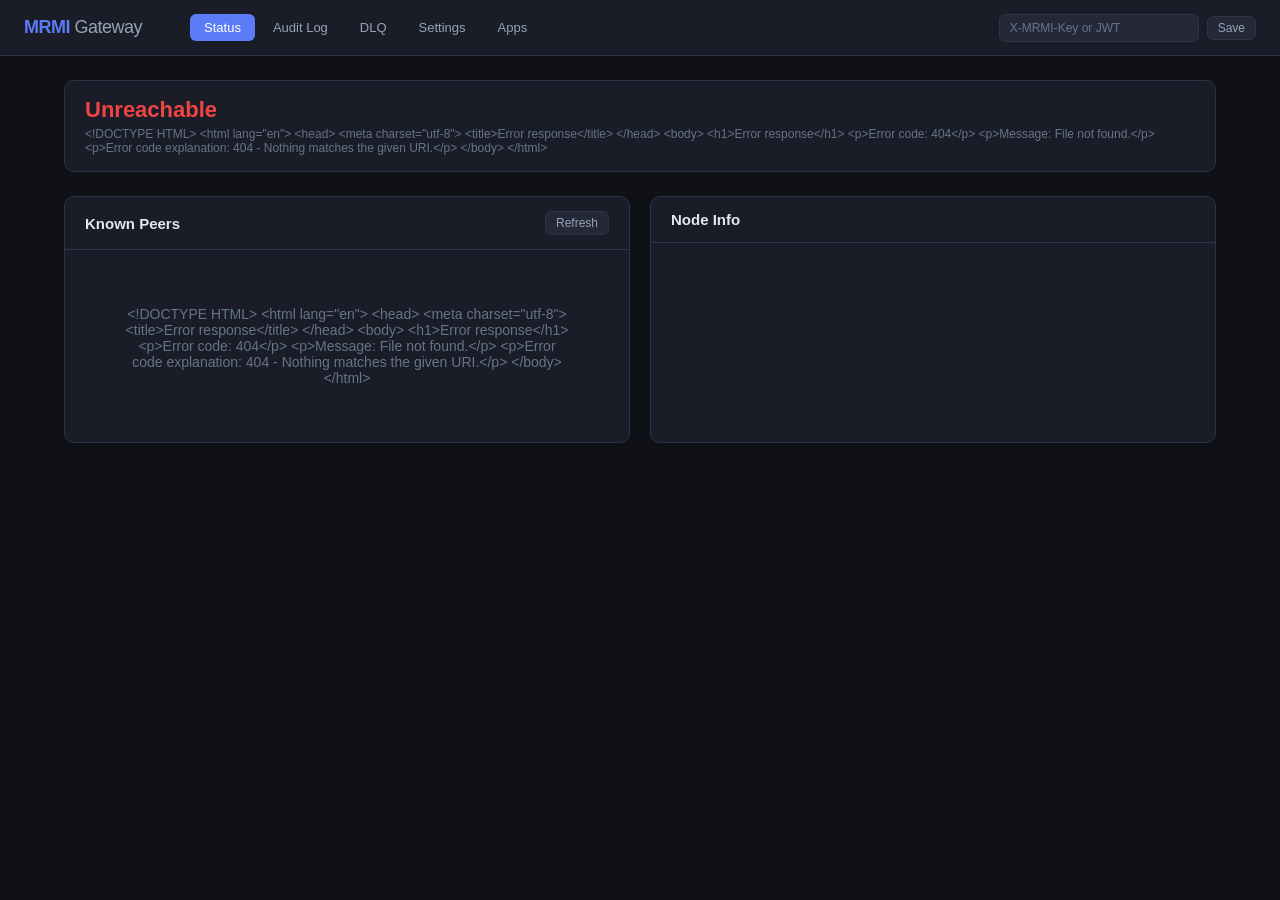
==== web/index.html @ f1b90397 "feat: Sprint 8 — storage persistence, dynamic discovery, dashboard SPA, management API v0.3 (#35–#41" ====
<!DOCTYPE html>
<html lang="en">
<head>
<meta charset="UTF-8">
<meta name="viewport" content="width=device-width, initial-scale=1.0">
<title>MRMI Gateway</title>
<style>
  *, *::before, *::after { box-sizing: border-box; margin: 0; padding: 0; }
  :root {
    --bg: #0f1117; --bg2: #1a1d27; --bg3: #252836;
    --border: #2e3347; --accent: #5b7cf6; --accent2: #7c5bf6;
    --text: #e2e8f0; --text2: #94a3b8; --text3: #64748b;
    --green: #22c55e; --red: #ef4444; --yellow: #f59e0b; --blue: #3b82f6;
  }
  body { background: var(--bg); color: var(--text); font-family: -apple-system, BlinkMacSystemFont, 'Segoe UI', sans-serif; font-size: 14px; min-height: 100vh; display: flex; flex-direction: column; }
  header { background: var(--bg2); border-bottom: 1px solid var(--border); padding: 0 24px; height: 56px; display: flex; align-items: center; gap: 16px; }
  .logo { font-size: 18px; font-weight: 700; color: var(--accent); letter-spacing: -0.5px; }
  .logo span { color: var(--text2); font-weight: 400; }
  nav { display: flex; gap: 4px; margin-left: 32px; }
  nav button { background: none; border: none; color: var(--text2); cursor: pointer; padding: 6px 14px; border-radius: 6px; font-size: 13px; transition: all .15s; }
  nav button:hover { background: var(--bg3); color: var(--text); }
  nav button.active { background: var(--accent); color: #fff; }
  .auth-area { margin-left: auto; display: flex; gap: 8px; align-items: center; }
  .auth-area input { background: var(--bg3); border: 1px solid var(--border); color: var(--text); padding: 6px 10px; border-radius: 6px; font-size: 12px; width: 200px; }
  .auth-area input::placeholder { color: var(--text3); }
  .btn { background: var(--accent); color: #fff; border: none; padding: 6px 14px; border-radius: 6px; cursor: pointer; font-size: 13px; transition: opacity .15s; }
  .btn:hover { opacity: .85; }
  .btn.secondary { background: var(--bg3); color: var(--text2); border: 1px solid var(--border); }
  .btn.danger { background: var(--red); }
  .btn.sm { padding: 4px 10px; font-size: 12px; }
  main { flex: 1; padding: 24px; max-width: 1200px; width: 100%; margin: 0 auto; }
  .page { display: none; }
  .page.active { display: block; }
  .grid { display: grid; grid-template-columns: repeat(auto-fit, minmax(220px, 1fr)); gap: 16px; margin-bottom: 24px; }
  .card { background: var(--bg2); border: 1px solid var(--border); border-radius: 10px; padding: 16px 20px; }
  .card h3 { font-size: 12px; color: var(--text3); text-transform: uppercase; letter-spacing: .5px; margin-bottom: 8px; }
  .card .value { font-size: 22px; font-weight: 700; color: var(--text); }
  .card .sub { font-size: 12px; color: var(--text3); margin-top: 4px; }
  .section { background: var(--bg2); border: 1px solid var(--border); border-radius: 10px; margin-bottom: 20px; }
  .section-header { padding: 14px 20px; border-bottom: 1px solid var(--border); display: flex; align-items: center; justify-content: space-between; }
  .section-header h2 { font-size: 15px; font-weight: 600; }
  .section-body { padding: 0; overflow: auto; }
  table { width: 100%; border-collapse: collapse; }
  th { text-align: left; padding: 10px 16px; font-size: 11px; text-transform: uppercase; letter-spacing: .5px; color: var(--text3); border-bottom: 1px solid var(--border); white-space: nowrap; }
  td { padding: 10px 16px; border-bottom: 1px solid var(--border); font-size: 13px; color: var(--text2); white-space: nowrap; }
  tr:last-child td { border-bottom: none; }
  tr:hover td { background: var(--bg3); }
  .badge { display: inline-block; padding: 2px 8px; border-radius: 4px; font-size: 11px; font-weight: 600; }
  .badge.allow { background: #14532d; color: var(--green); }
  .badge.deny { background: #450a0a; color: var(--red); }
  .badge.dup { background: #1c1917; color: var(--yellow); }
  .badge.dummy { background: #0c1a2e; color: var(--blue); }
  .badge.regional { background: #1e1b4b; color: #818cf8; }
  .badge.alliance { background: #0f172a; color: #38bdf8; }
  .badge.global { background: #1a0533; color: #c084fc; }
  .empty { text-align: center; padding: 40px; color: var(--text3); }
  .form-group { margin-bottom: 16px; }
  .form-group label { display: block; font-size: 12px; color: var(--text3); margin-bottom: 6px; text-transform: uppercase; letter-spacing: .4px; }
  .form-group input, .form-group select, .form-group textarea { width: 100%; background: var(--bg3); border: 1px solid var(--border); color: var(--text); padding: 8px 12px; border-radius: 6px; font-size: 13px; font-family: inherit; }
  .form-group textarea { min-height: 120px; resize: vertical; font-family: 'JetBrains Mono', monospace; font-size: 12px; }
  .form-group input:focus, .form-group select:focus, .form-group textarea:focus { outline: none; border-color: var(--accent); }
  .form-group select option { background: var(--bg3); }
  .notice { padding: 10px 14px; border-radius: 6px; font-size: 12px; margin-bottom: 16px; }
  .notice.warn { background: #451a03; border: 1px solid #92400e; color: #fcd34d; }
  .notice.info { background: #0c1a2e; border: 1px solid #1e3a5f; color: #93c5fd; }
  .tag-list { display: flex; flex-wrap: wrap; gap: 6px; margin-top: 8px; }
  .tag { display: flex; align-items: center; gap: 4px; background: var(--bg3); border: 1px solid var(--border); border-radius: 4px; padding: 3px 8px; font-size: 12px; }
  .tag button { background: none; border: none; color: var(--text3); cursor: pointer; font-size: 14px; line-height: 1; padding: 0; }
  .tag button:hover { color: var(--red); }
  .tag-input { display: flex; gap: 8px; margin-top: 8px; }
  .tag-input input { flex: 1; }
  #toast { position: fixed; bottom: 24px; right: 24px; background: var(--bg2); border: 1px solid var(--border); border-radius: 8px; padding: 12px 20px; font-size: 13px; opacity: 0; transition: opacity .3s; pointer-events: none; z-index: 999; }
  #toast.show { opacity: 1; }
  .peer-list { display: grid; grid-template-columns: repeat(auto-fill, minmax(280px, 1fr)); gap: 12px; padding: 16px 20px; }
  .peer-card { background: var(--bg3); border: 1px solid var(--border); border-radius: 8px; padding: 14px; }
  .peer-card .peer-id { font-size: 13px; font-weight: 600; color: var(--text); margin-bottom: 6px; }
  .peer-card .peer-meta { font-size: 11px; color: var(--text3); display: flex; gap: 8px; flex-wrap: wrap; }
  .two-col { display: grid; grid-template-columns: 1fr 1fr; gap: 20px; }
  @media (max-width: 700px) { .two-col { grid-template-columns: 1fr; } .grid { grid-template-columns: 1fr 1fr; } }
</style>
</head>
<body>
<header>
  <span class="logo">MRMI <span>Gateway</span></span>
  <nav>
    <button class="active" onclick="showPage('status')">Status</button>
    <button onclick="showPage('audit')">Audit Log</button>
    <button onclick="showPage('dlq')">DLQ</button>
    <button onclick="showPage('settings')">Settings</button>
    <button onclick="showPage('apps')">Apps</button>
  </nav>
  <div class="auth-area">
    <input id="apiKey" type="password" placeholder="X-MRMI-Key or JWT" value="">
    <button class="btn secondary sm" onclick="saveKey()">Save</button>
  </div>
</header>
<main>

<!-- STATUS PAGE -->
<div id="page-status" class="page active">
  <div class="grid" id="status-cards"></div>
  <div class="two-col">
    <div class="section">
      <div class="section-header"><h2>Known Peers</h2><button class="btn secondary sm" onclick="loadPeers()">Refresh</button></div>
      <div id="peer-list" class="peer-list"></div>
    </div>
    <div class="section">
      <div class="section-header"><h2>Node Info</h2></div>
      <div style="padding:16px 20px" id="node-info-box"></div>
    </div>
  </div>
</div>

<!-- AUDIT LOG PAGE -->
<div id="page-audit" class="page">
  <div class="section">
    <div class="section-header">
      <h2>Audit Log</h2>
      <div style="display:flex;gap:8px">
        <select id="audit-filter" onchange="loadAudit()" style="background:var(--bg3);border:1px solid var(--border);color:var(--text);padding:4px 8px;border-radius:6px;font-size:12px">
          <option value="">All decisions</option>
          <option value="ALLOW">ALLOW</option>
          <option value="DENY">DENY</option>
          <option value="DUPLICATE">DUPLICATE</option>
          <option value="DUMMY">DUMMY</option>
        </select>
        <input id="audit-limit" type="number" value="50" min="1" max="500" style="width:70px;background:var(--bg3);border:1px solid var(--border);color:var(--text);padding:4px 8px;border-radius:6px;font-size:12px">
        <button class="btn secondary sm" onclick="loadAudit()">Refresh</button>
        <button class="btn sm" onclick="verifyChain()">Verify Chain</button>
      </div>
    </div>
    <div class="section-body"><table>
      <thead><tr><th>Seq</th><th>Time</th><th>Decision</th><th>From</th><th>To</th><th>Profile</th><th>Reason</th></tr></thead>
      <tbody id="audit-tbody"><tr><td colspan="7" class="empty">Loading…</td></tr></tbody>
    </table></div>
  </div>
</div>

<!-- DLQ PAGE -->
<div id="page-dlq" class="page">
  <div class="section">
    <div class="section-header"><h2>Dead-Letter Queue</h2><button class="btn secondary sm" onclick="loadDLQ()">Refresh</button></div>
    <div class="section-body"><table>
      <thead><tr><th>#</th><th>Idempotency Key</th><th>Peer</th><th>Attempts</th><th>Last Error</th><th>First Seen</th><th>Actions</th></tr></thead>
      <tbody id="dlq-tbody"><tr><td colspan="7" class="empty">Loading…</td></tr></tbody>
    </table></div>
  </div>
</div>

<!-- SETTINGS PAGE -->
<div id="page-settings" class="page">
  <div class="two-col">
    <div>
      <div class="section" style="margin-bottom:20px">
        <div class="section-header"><h2>Profile</h2></div>
        <div style="padding:16px 20px">
          <div class="form-group">
            <label>Active Profile</label>
            <select id="profile-select" onchange="onProfileChange()">
              <option value="balanced">Balanced</option>
              <option value="strict">Strict</option>
              <option value="performance">Performance</option>
            </select>
          </div>
          <div id="profile-info" class="notice info"></div>
          <div id="strict-warn" class="notice warn" style="display:none">⚠ Switching away from <strong>strict</strong> on a production node reduces privacy guarantees.</div>
        </div>
      </div>
      <div class="section">
        <div class="section-header"><h2>Policy</h2></div>
        <div style="padding:16px 20px">
          <div class="form-group">
            <label>Allow-To Regions</label>
            <div class="tag-list" id="allow-tags"></div>
            <div class="tag-input"><input id="allow-input" placeholder="Add region (e.g. RU)"><button class="btn sm" onclick="addTag('allow')">Add</button></div>
          </div>
          <div class="form-group">
            <label>Deny-To Regions</label>
            <div class="tag-list" id="deny-tags"></div>
            <div class="tag-input"><input id="deny-input" placeholder="Add region (e.g. US)"><button class="btn sm" onclick="addTag('deny')">Add</button></div>
          </div>
          <div class="form-group">
            <label>Min Trust Tier</label>
            <select id="min-trust">
              <option value="0">T0 — No minimum</option>
              <option value="1">T1 — Basic</option>
              <option value="2">T2 — Verified</option>
              <option value="3">T3 — High-assurance</option>
            </select>
          </div>
          <div class="form-group">
            <label>App Isolation</label>
            <select id="app-isolation">
              <option value="SAME_APP_ONLY">SAME_APP_ONLY — Default</option>
              <option value="WHITELIST">WHITELIST — Allowed apps only</option>
              <option value="OPEN">OPEN — Multi-tenant</option>
            </select>
          </div>
          <div class="form-group">
            <label>Auto-Accept Connect</label>
            <select id="auto-accept">
              <option value="MANUAL">MANUAL — App confirms</option>
              <option value="AUTO_WHITELIST">AUTO_WHITELIST — Trusted nodes</option>
              <option value="AUTO_MUTUAL">AUTO_MUTUAL — Mutual discovery</option>
              <option value="AUTO_ALL">AUTO_ALL — Always accept</option>
            </select>
          </div>
        </div>
      </div>
    </div>
    <div>
      <div class="section" style="margin-bottom:20px">
        <div class="section-header"><h2>Static Peers</h2></div>
        <div style="padding:16px 20px">
          <div id="static-peers-list"></div>
          <div class="form-group" style="margin-top:12px">
            <label>Add Static Peer</label>
            <input id="new-peer-addr" placeholder="host:port" style="margin-bottom:6px">
            <input id="new-peer-scope" placeholder="node_scope (regional/alliance/global)" style="margin-bottom:6px">
            <input id="new-peer-region" placeholder="region (e.g. RU)">
          </div>
          <button class="btn sm" onclick="addPeer()">Add Peer</button>
        </div>
      </div>
      <div class="section">
        <div class="section-header">
          <h2>TOML Export</h2>
          <button class="btn sm" onclick="exportTOML()">Download config.toml</button>
        </div>
        <div style="padding:16px 20px">
          <p style="font-size:12px;color:var(--text3);margin-bottom:12px">Exports the current running config as TOML. Sensitive fields are redacted.</p>
          <textarea id="toml-preview" readonly placeholder="Click Export to preview…" style="min-height:200px;font-size:11px"></textarea>
        </div>
      </div>
    </div>
  </div>
  <div style="display:flex;gap:12px;justify-content:flex-end;margin-top:8px">
    <button class="btn secondary" onclick="loadSettings()">Reset</button>
    <button class="btn" onclick="saveSettings()">Save & Reload</button>
  </div>
</div>

<!-- APPS PAGE -->
<div id="page-apps" class="page">
  <div class="section" style="margin-bottom:20px">
    <div class="section-header"><h2>Registered Apps</h2><button class="btn secondary sm" onclick="loadApps()">Refresh</button></div>
    <div class="section-body"><table>
      <thead><tr><th>App ID</th><th>Webhook URL</th><th>Last Seen</th><th>Actions</th></tr></thead>
      <tbody id="apps-tbody"><tr><td colspan="4" class="empty">Loading…</td></tr></tbody>
    </table></div>
  </div>
  <div class="section">
    <div class="section-header"><h2>Register New App</h2></div>
    <div style="padding:16px 20px;max-width:500px">
      <div class="form-group"><label>App ID</label><input id="new-app-id" placeholder="my-app"></div>
      <div class="form-group"><label>Webhook URL</label><input id="new-app-webhook" placeholder="https://app.example.com/mrmi"></div>
      <div class="form-group"><label>Webhook Secret</label><input id="new-app-secret" type="password" placeholder="optional HMAC secret"></div>
      <button class="btn" onclick="registerApp()">Register App</button>
      <div id="new-app-result" style="margin-top:12px;font-size:12px;color:var(--green)"></div>
    </div>
  </div>
</div>

</main>
<div id="toast"></div>
<script src="app.js"></script>
</body>
</html>
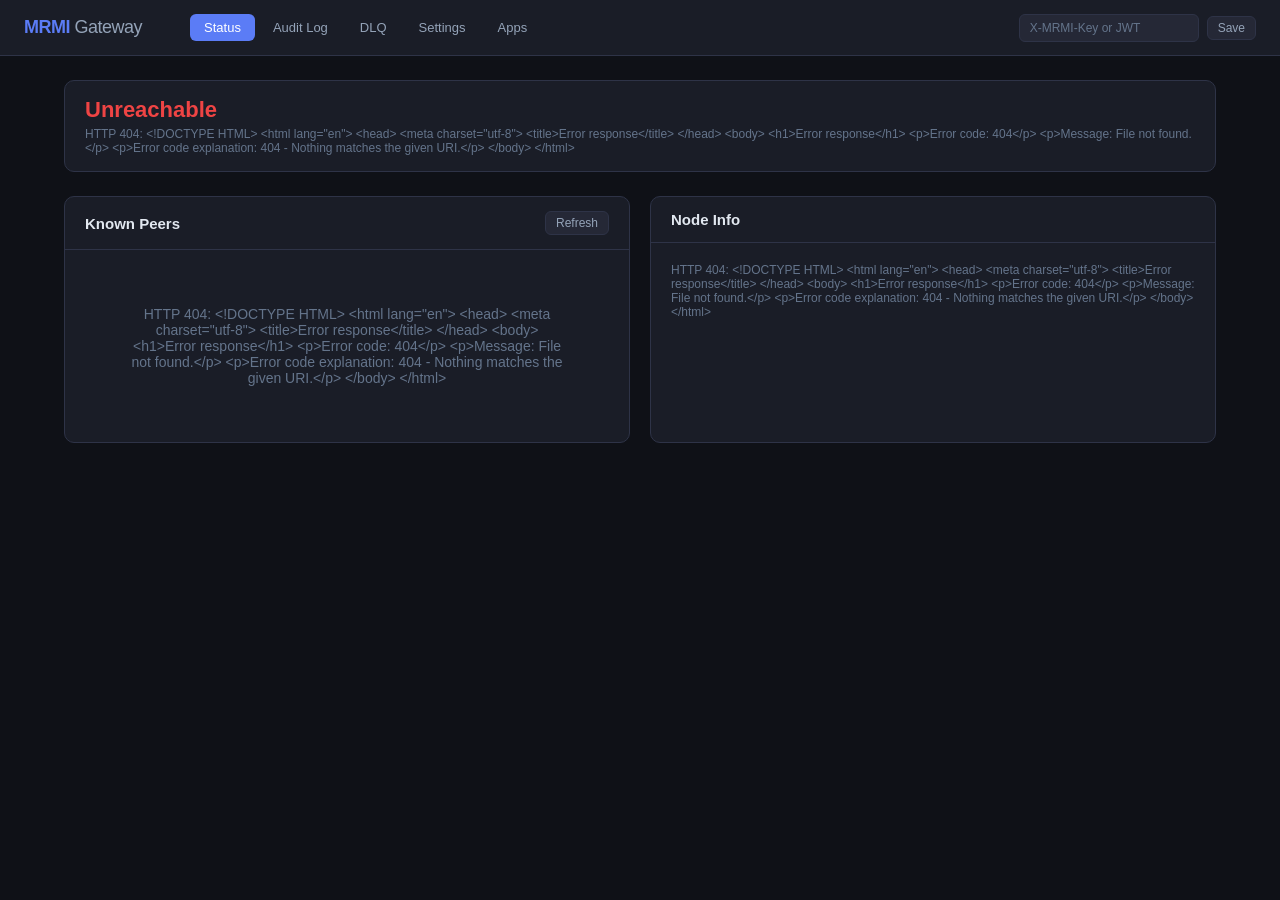
==== commit 154f831e: "fix(dashboard): polish error states, loading states, and mobile layout — closes #72 Parse JSON error" ====
--- a/web/index.html
+++ b/web/index.html
@@ -13,15 +13,15 @@
     --green: #22c55e; --red: #ef4444; --yellow: #f59e0b; --blue: #3b82f6;
   }
   body { background: var(--bg); color: var(--text); font-family: -apple-system, BlinkMacSystemFont, 'Segoe UI', sans-serif; font-size: 14px; min-height: 100vh; display: flex; flex-direction: column; }
-  header { background: var(--bg2); border-bottom: 1px solid var(--border); padding: 0 24px; height: 56px; display: flex; align-items: center; gap: 16px; }
-  .logo { font-size: 18px; font-weight: 700; color: var(--accent); letter-spacing: -0.5px; }
+  header { background: var(--bg2); border-bottom: 1px solid var(--border); padding: 0 24px; min-height: 56px; display: flex; align-items: center; gap: 16px; flex-wrap: wrap; }
+  .logo { font-size: 18px; font-weight: 700; color: var(--accent); letter-spacing: -0.5px; flex-shrink: 0; }
   .logo span { color: var(--text2); font-weight: 400; }
-  nav { display: flex; gap: 4px; margin-left: 32px; }
-  nav button { background: none; border: none; color: var(--text2); cursor: pointer; padding: 6px 14px; border-radius: 6px; font-size: 13px; transition: all .15s; }
+  nav { display: flex; gap: 4px; margin-left: 32px; overflow-x: auto; flex-shrink: 1; }
+  nav button { background: none; border: none; color: var(--text2); cursor: pointer; padding: 6px 14px; border-radius: 6px; font-size: 13px; transition: all .15s; white-space: nowrap; }
   nav button:hover { background: var(--bg3); color: var(--text); }
   nav button.active { background: var(--accent); color: #fff; }
-  .auth-area { margin-left: auto; display: flex; gap: 8px; align-items: center; }
-  .auth-area input { background: var(--bg3); border: 1px solid var(--border); color: var(--text); padding: 6px 10px; border-radius: 6px; font-size: 12px; width: 200px; }
+  .auth-area { margin-left: auto; display: flex; gap: 8px; align-items: center; flex-shrink: 0; }
+  .auth-area input { background: var(--bg3); border: 1px solid var(--border); color: var(--text); padding: 6px 10px; border-radius: 6px; font-size: 12px; width: 180px; }
   .auth-area input::placeholder { color: var(--text3); }
   .btn { background: var(--accent); color: #fff; border: none; padding: 6px 14px; border-radius: 6px; cursor: pointer; font-size: 13px; transition: opacity .15s; }
   .btn:hover { opacity: .85; }
@@ -77,6 +77,7 @@
   .peer-card .peer-meta { font-size: 11px; color: var(--text3); display: flex; gap: 8px; flex-wrap: wrap; }
   .two-col { display: grid; grid-template-columns: 1fr 1fr; gap: 20px; }
   @media (max-width: 700px) { .two-col { grid-template-columns: 1fr; } .grid { grid-template-columns: 1fr 1fr; } }
+  @media (max-width: 600px) { header { padding: 8px 12px; gap: 8px; } nav { margin-left: 0; } .auth-area input { width: 120px; } main { padding: 12px; } }
 </style>
 </head>
 <body>
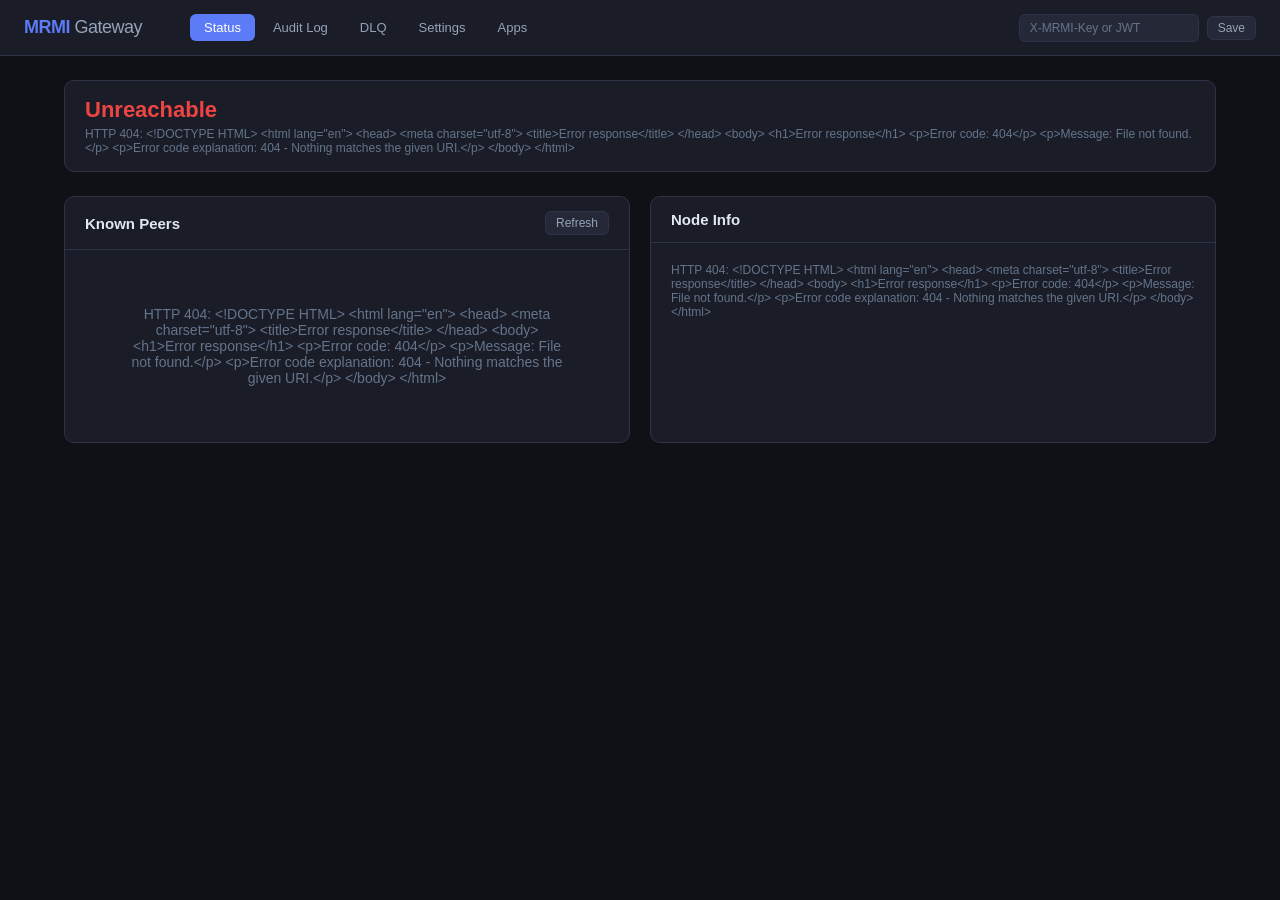
==== commit 23ba4623: "feat(audit): ADR-015 schema_type + schema_version in AuditEntry — closes #91 Add schema_type and sch" ====
--- a/web/index.html
+++ b/web/index.html
@@ -131,8 +131,8 @@
       </div>
     </div>
     <div class="section-body"><table>
-      <thead><tr><th>Seq</th><th>Time</th><th>Decision</th><th>From</th><th>To</th><th>Profile</th><th>Reason</th></tr></thead>
-      <tbody id="audit-tbody"><tr><td colspan="7" class="empty">Loading…</td></tr></tbody>
+      <thead><tr><th>Seq</th><th>Time</th><th>Decision</th><th>From</th><th>To</th><th>Schema</th><th>Profile</th><th>Reason</th></tr></thead>
+      <tbody id="audit-tbody"><tr><td colspan="8" class="empty">Loading…</td></tr></tbody>
     </table></div>
   </div>
 </div>
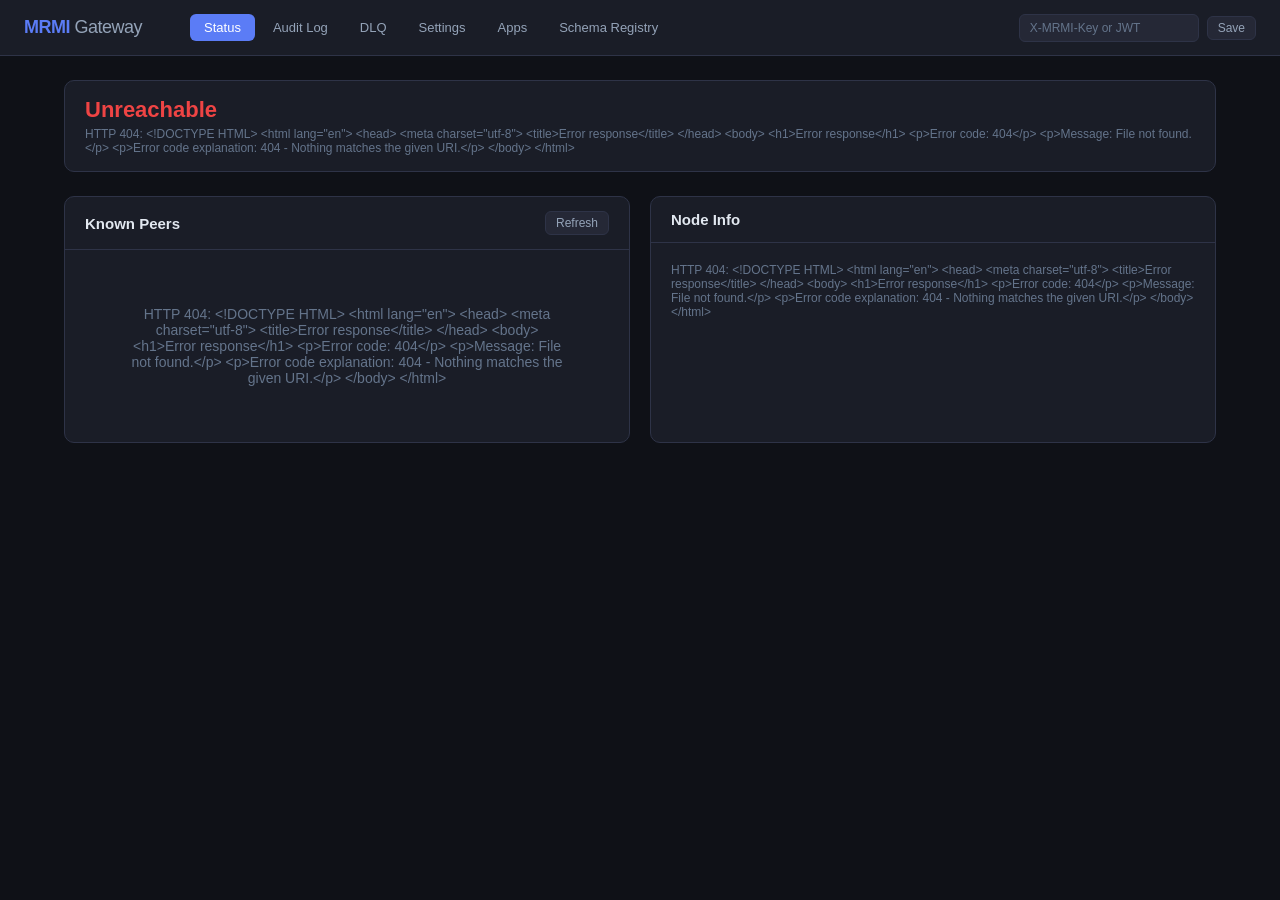
==== commit db64989e: "feat(schema-registry-ui): adapter list, policy detail, custom registration — closes #102 Backend: - " ====
--- a/web/index.html
+++ b/web/index.html
@@ -53,6 +53,14 @@
   .badge.regional { background: #1e1b4b; color: #818cf8; }
   .badge.alliance { background: #0f172a; color: #38bdf8; }
   .badge.global { background: #1a0533; color: #c084fc; }
+  .badge.builtin { background: #0a2e1a; color: #4ade80; }
+  .badge.custom { background: #2d1b00; color: #fbbf24; }
+  .badge.hardcoded { background: #2d0a0a; color: #f87171; }
+  .adapter-detail { display: none; padding: 10px 16px 14px; border-bottom: 1px solid var(--border); background: var(--bg); font-size: 12px; color: var(--text2); }
+  .adapter-detail.open { display: block; }
+  .policy-grid { display: grid; grid-template-columns: 120px 1fr; gap: 6px 12px; margin-top: 6px; }
+  .policy-grid .k { color: var(--text3); }
+  .tier-pill { display: inline-block; padding: 2px 8px; border-radius: 4px; font-size: 11px; font-weight: 600; margin-right: 4px; background: var(--bg3); border: 1px solid var(--border); color: var(--text2); }
   .empty { text-align: center; padding: 40px; color: var(--text3); }
   .form-group { margin-bottom: 16px; }
   .form-group label { display: block; font-size: 12px; color: var(--text3); margin-bottom: 6px; text-transform: uppercase; letter-spacing: .4px; }
@@ -89,6 +97,7 @@
     <button onclick="showPage('dlq')">DLQ</button>
     <button onclick="showPage('settings')">Settings</button>
     <button onclick="showPage('apps')">Apps</button>
+    <button onclick="showPage('schema')">Schema Registry</button>
   </nav>
   <div class="auth-area">
     <input id="apiKey" type="password" placeholder="X-MRMI-Key or JWT" value="">
@@ -262,6 +271,50 @@
   </div>
 </div>
 
+<!-- SCHEMA REGISTRY PAGE -->
+<div id="page-schema" class="page">
+  <div class="section" style="margin-bottom:20px">
+    <div class="section-header">
+      <h2>Registered Adapters</h2>
+      <button class="btn secondary sm" onclick="loadAdapters()">Refresh</button>
+    </div>
+    <div class="section-body">
+      <table>
+        <thead><tr><th>Schema Type</th><th>Version</th><th>Kind</th><th>Allow Tiers</th><th>Require Profile</th><th>Constraints</th><th>Actions</th></tr></thead>
+        <tbody id="adapters-tbody"><tr><td colspan="7" class="empty">Loading…</td></tr></tbody>
+      </table>
+    </div>
+  </div>
+
+  <div class="section">
+    <div class="section-header"><h2>Register Custom Adapter</h2></div>
+    <div style="padding:16px 20px;max-width:560px">
+      <div class="notice info">Custom adapters must use the <code>custom:</code> prefix (e.g. <code>custom:gov-rs-doc-exchange</code>). Built-in adapters are read-only.</div>
+      <div class="form-group"><label>Schema Type</label><input id="new-adapter-type" placeholder="custom:my-domain"></div>
+      <div class="form-group"><label>Version</label><input id="new-adapter-version" placeholder="1.0.0" value="1.0.0"></div>
+      <div class="form-group"><label>Description</label><input id="new-adapter-desc" placeholder="Short description of this adapter"></div>
+      <div class="form-group">
+        <label>Allow Tiers</label>
+        <div style="display:flex;gap:10px;margin-top:4px">
+          <label style="display:flex;align-items:center;gap:6px;color:var(--text2);font-size:13px;text-transform:none;letter-spacing:0"><input type="checkbox" id="tier-regional" checked> regional</label>
+          <label style="display:flex;align-items:center;gap:6px;color:var(--text2);font-size:13px;text-transform:none;letter-spacing:0"><input type="checkbox" id="tier-alliance"> alliance</label>
+          <label style="display:flex;align-items:center;gap:6px;color:var(--text2);font-size:13px;text-transform:none;letter-spacing:0"><input type="checkbox" id="tier-global"> global</label>
+        </div>
+      </div>
+      <div class="form-group">
+        <label>Require Profile</label>
+        <select id="new-adapter-profile">
+          <option value="">None</option>
+          <option value="balanced">balanced</option>
+          <option value="strict">strict</option>
+        </select>
+      </div>
+      <div class="form-group"><label>Contact</label><input id="new-adapter-contact" placeholder="owner@example.com (optional)"></div>
+      <button class="btn" onclick="registerAdapter()">Register Adapter</button>
+    </div>
+  </div>
+</div>
+
 </main>
 <div id="toast"></div>
 <script src="app.js"></script>
